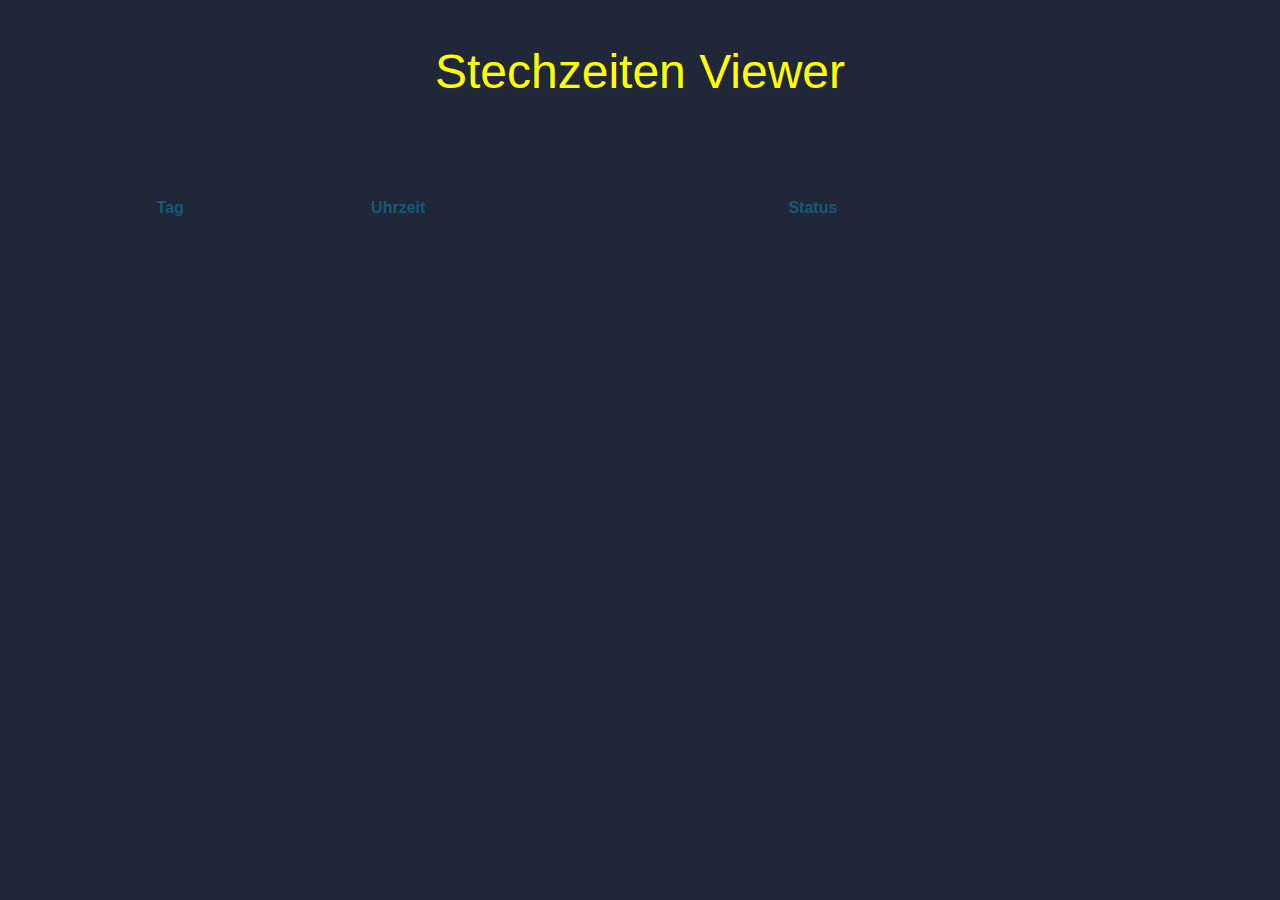
==== index.html @ 45ad7985 "added dev branch" ====
<!DOCTYPE html>
<html>
<head>
    <title>Simple Stechzeiten Viewer</title>
    <link rel="stylesheet" href="styles.css">
    <script src="sorttable.js"></script>
    <script src="jquery-3.5.1.js"></script>
</head>
<body>
<h1><p class="try">Stechzeiten Viewer</p></h1><br />
<table class="container sortable">
    <thead>
        <tr>
            <th><h1>Tag</h1></th>
            <th><h1>Uhrzeit</h1></th>
            <th><h1>Status</h1></th>
        </tr>
    </thead>
    <tbody id="timeval">
<script>

$(document).ready(function()
{
   //ajaxTime.php is called every second to get time from server
   var refreshId = setInterval(function()
   {
     $('#timeval').load('/test/select_query.php?randval='+ Math.random());
   }, 10000);
});
</script>
</tbody>
</table><br> 
</body>
</html>
---- styles.css ----
body {
  font-family: 'Open Sans', sans-serif;
  font-weight: 300;
  line-height: 1.42em;
  color:#A7A1AE;
  background-color:#1F2739;
}

p.try {
  color: #FFFF00;
}

h1 {
  font-size:3em; 
  font-weight: 300;
  line-height:1em;
  text-align: center;
  color: #4DC3FA;
}

h2 a {
  font-weight: 700;
  text-transform: uppercase;
  color: #FB667A;
  text-decoration: none;
}

.blue { color: #185875; }
.yellow { color: #FFF842; }

.container th h1 {
	  font-weight: bold;
	  font-size: 1em;
  text-align: left;
  color: #185875;
}

.container td {
	  font-weight: normal;
	  font-size: 1em;
  -webkit-box-shadow: 0 2px 2px -2px #0E1119;
	   -moz-box-shadow: 0 2px 2px -2px #0E1119;
	        box-shadow: 0 2px 2px -2px #0E1119;
}

.container {
	  text-align: left;
	  overflow: hidden;
	  width: 80%;
	  margin: 0 auto;
  display: table;
  padding: 0 0 8em 0;
}

.container td, .container th {
	  padding-bottom: 2%;
	  padding-top: 2%;
  padding-left:2%;  
}

/* Background-color of the odd rows */
.container tr:nth-child(odd) {
	  background-color: #323C50;
}

/* Background-color of the even rows */
.container tr:nth-child(even) {
	  background-color: #2C3446;
}

.container th {
	  background-color: #1F2739;
}
.container tr:hover {
   background-color: #464A52;
-webkit-box-shadow: 0 6px 6px -6px #0E1119;
	   -moz-box-shadow: 0 6px 6px -6px #0E1119;
	        box-shadow: 0 6px 6px -6px #0E1119;
}

.container td:hover {
  background-color: #FFF842;
  color: #403E10;
  font-weight: bold;

  box-shadow: #7F7C21 -1px 1px, #7F7C21 -2px 2px, #7F7C21 -3px 3px, #7F7C21 -4px 4px, #7F7C21 -5px 5px, #7F7C21 -6px 6px;
  transform: translate3d(6px, -6px, 0);

  transition-delay: 0s;
	  transition-duration: 0.4s;
	  transition-property: all;
  transition-timing-function: line;
}
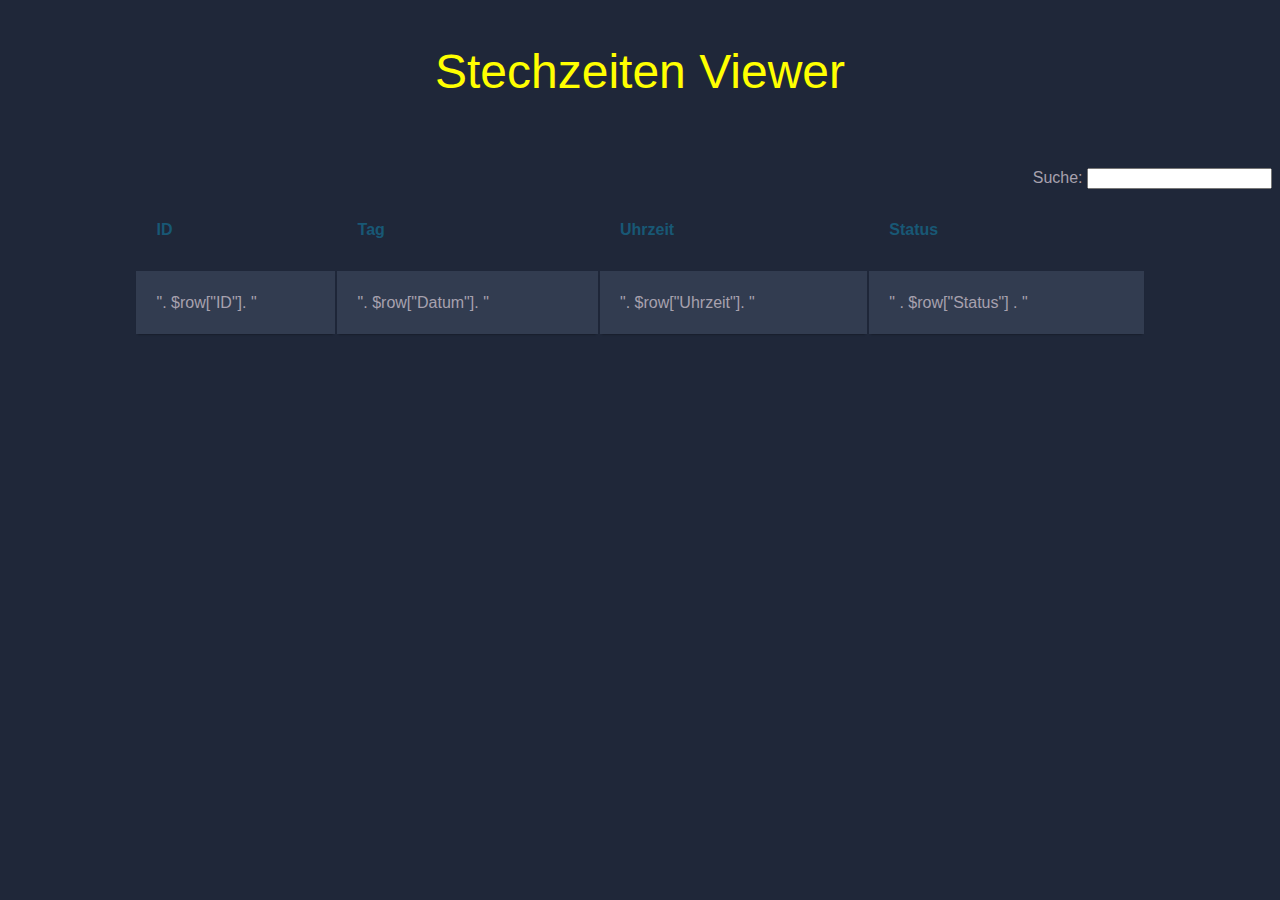
==== commit 92b0b5b9: "updated" ====
--- a/index.html
+++ b/index.html
@@ -1,34 +1,64 @@
 <!DOCTYPE html>
 <html>
 <head>
-    <title>Simple Stechzeiten Viewer</title>
+    <title>Stechzeiten Viewer</title>
     <link rel="stylesheet" href="styles.css">
     <script src="sorttable.js"></script>
     <script src="jquery-3.5.1.js"></script>
 </head>
 <body>
 <h1><p class="try">Stechzeiten Viewer</p></h1><br />
-<table class="container sortable">
+<div class="div-input">
+    <a>Suche:</a>
+    <input id='search_input' onkeyup='searchTable()' type='text'>
+</div>
+<table class="container sortable" id="sql_table">
     <thead>
         <tr>
+            <th><h1>ID</h1></th>
             <th><h1>Tag</h1></th>
             <th><h1>Uhrzeit</h1></th>
             <th><h1>Status</h1></th>
         </tr>
     </thead>
     <tbody id="timeval">
+
 <script>
+function searchTable() {
+    var input, filter, found, table, tr, td, i, j;
+    input = document.getElementById("search_input");
+    filter = input.value.toUpperCase();
+    table = document.getElementById("sql_table");
+    tr = table.getElementsByTagName("tr");
+    for (i = 0; i < tr.length; i++) {
+        td = tr[i].getElementsByTagName("td");
+        for (j = 0; j < td.length; j++) {
+            if (td[j].innerHTML.toUpperCase().indexOf(filter) > -1) {
+                found = true;
+            }
+        }
+        if (found) {
+            tr[i].style.display = "";
+            found = false;
+        } else {
+            tr[i].style.display = "none";
+        }
+    }
+}
+</script>
 
+<script>
 $(document).ready(function()
 {
    //ajaxTime.php is called every second to get time from server
+   $('#timeval').load('select_query.php?randval='+ Math.random());
    var refreshId = setInterval(function()
    {
-     $('#timeval').load('/test/select_query.php?randval='+ Math.random());
+     $('#timeval').load('select_query.php?randval='+ Math.random());
    }, 10000);
 });
 </script>
 </tbody>
 </table><br> 
 </body>
-</html>+</html>
--- a/styles.css
+++ b/styles.css
@@ -4,6 +4,14 @@
   line-height: 1.42em;
   color:#A7A1AE;
   background-color:#1F2739;
+}
+
+div.div-input {
+  text-align: right;
+}
+
+div.div-input #text_suche p{
+  text-align: left;
 }
 
 p.try {
